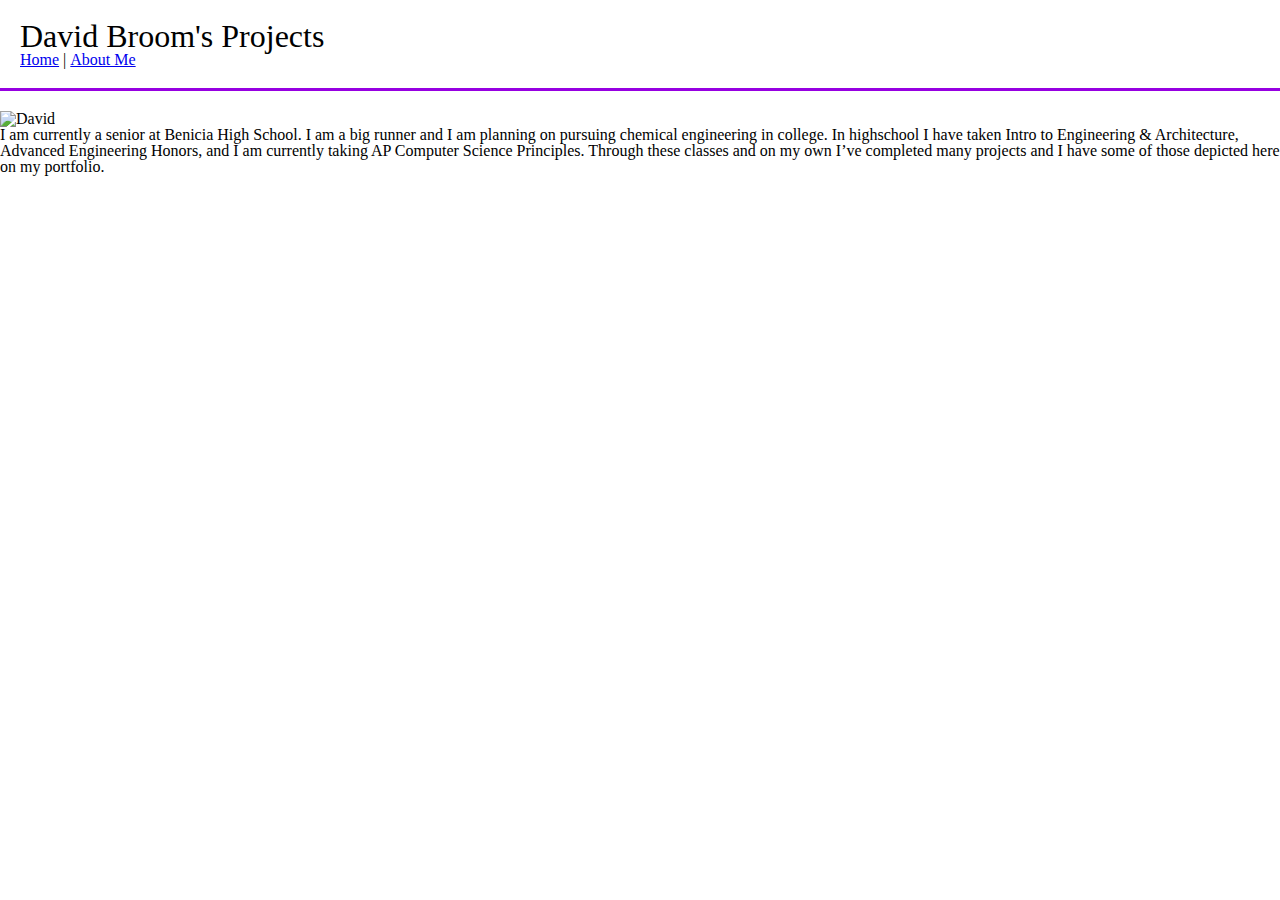
==== aboutme.html @ 629782f1 "Add files via upload" ====
<!DOCTYPE html>
<html>

<head>
  <meta charset="utf-8">
  <meta name="viewport" content="width=device-width">
  <title>David Broom's Projects </title>
  <link href="reset.css" rel="stylesheet" type="text/css" />
  <link href="style.css" rel="stylesheet" type="text/css" />
</head>

<body>
<header>
  <h1>David Broom's Projects</h1>
  <nav>
    <ul>
    <li><a href="index.html">Home</a></li>
      <li>|</li>
      <li><a href="aboutme.html">About Me</a></li>
  </ul>
  </nav>
</header>

  <div id="about me">

    <h2> </h2>
<img src="img/K_BIO.jpg" alt="David" />
    <p>I am currently a senior at Benicia High School. I am a big runner and I am planning on pursuing chemical engineering in college. In highschool I have taken Intro to Engineering & Architecture, Advanced Engineering Honors, and I am currently taking AP Computer Science Principles. Through these classes and on my own I’ve completed many projects and I have some of those depicted here on my portfolio. </p>

  </div>
</body>

</html>
---- style.css ----
html {
  height: 100%;
  width: 100%;
}

body {
  font-family:Cambria, Cochin, Georgia, Times, 'Times New Roman', serif;
}

header{
  margin-bottom: 20px;
  padding: 20px;
  border-bottom: 3px solid rgb(150,00,225);
}

header h1{
  font-size: 2em;
}
header nav ul li {
  display: inline;
}

.clear {
  clear: both;
}

#project.container, #aboutme {
  margin: 0 auto
  width: 90%;
  max-width: 60px;
}

.project {
  margin-bottom: 20px;
  padding-bottom: 10px;
  border-bottom: 3px solid rgb(150,00,225);
}
.project img, #aboutme img {
  width: 250px;
  float: left;
  margin-right: 10px;
  margin-bottom: 10px;
}

.project h2, #aboutme h2 {
  font-size: 1.5em;
  margin-bottom: 10px;
}
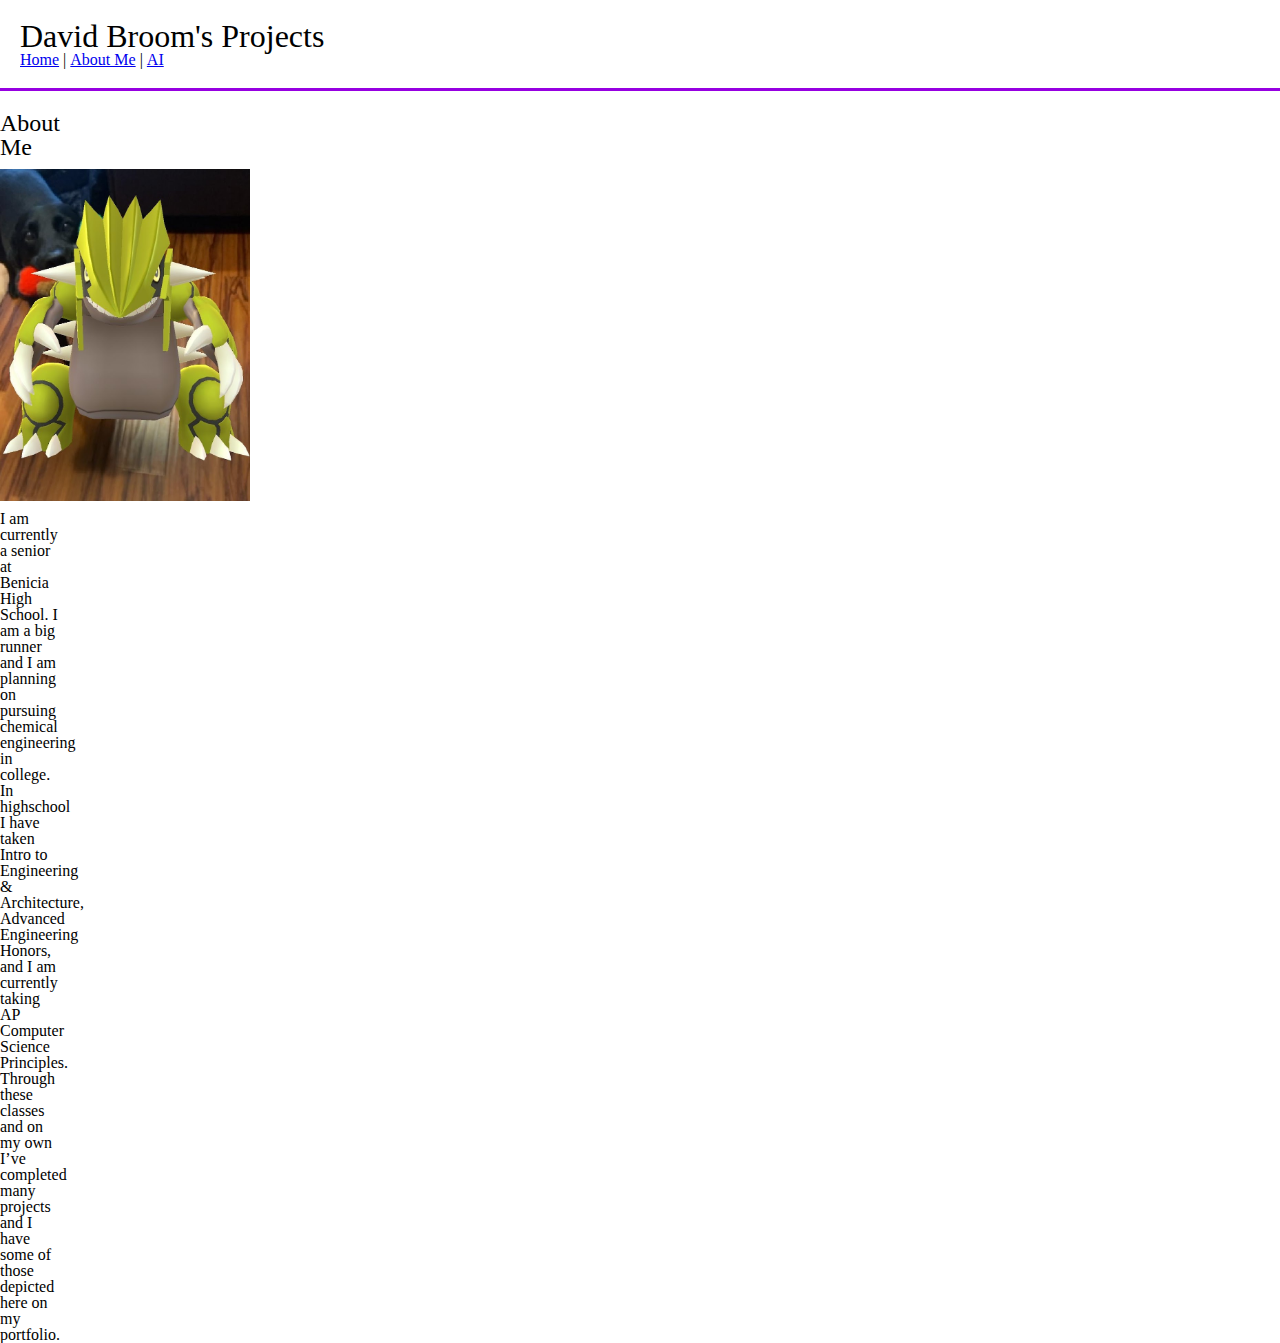
==== commit c8f4059d: "Update aboutme.html" ====
--- a/aboutme.html
+++ b/aboutme.html
@@ -17,17 +17,19 @@
     <li><a href="index.html">Home</a></li>
       <li>|</li>
       <li><a href="aboutme.html">About Me</a></li>
+        <li>|</li>
+        <li><a href="AI.html">AI</a></li>
   </ul>
   </nav>
 </header>
 
-  <div id="about me">
+  <div id="aboutme">
 
-    <h2> </h2>
-<img src="img/K_BIO.jpg" alt="David" />
+    <h2>About Me</h2>
+<img src="img/K_BIO.jpg" alt="David Bio Image" />
     <p>I am currently a senior at Benicia High School. I am a big runner and I am planning on pursuing chemical engineering in college. In highschool I have taken Intro to Engineering & Architecture, Advanced Engineering Honors, and I am currently taking AP Computer Science Principles. Through these classes and on my own I’ve completed many projects and I have some of those depicted here on my portfolio. </p>
 
   </div>
 </body>
 
-</html>+</html>
